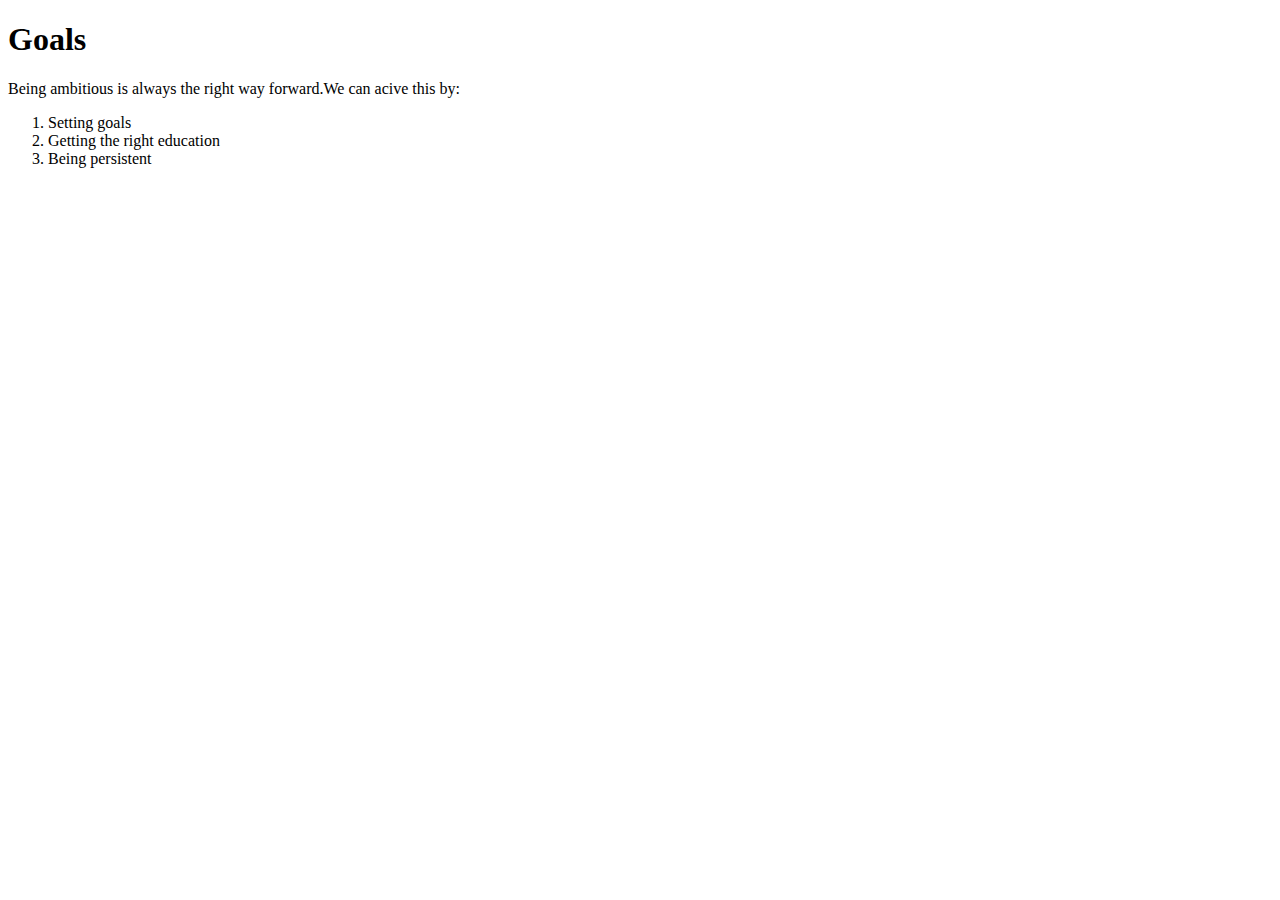
==== my-fantasies.html @ 98f0d56d "add a list" ====
<!DOCTYPE html>
<html>
<head>
    <title>My fantasies</title>
</head>
<body>
    <h1>Goals</h1>

    <p>Being ambitious is always the right way forward.We can acive this by:</p>
    <ol>
        <li>Setting goals</li>
        <li>Getting the right education</li>
        <li>Being persistent</li>
        
        </ol>
</html>
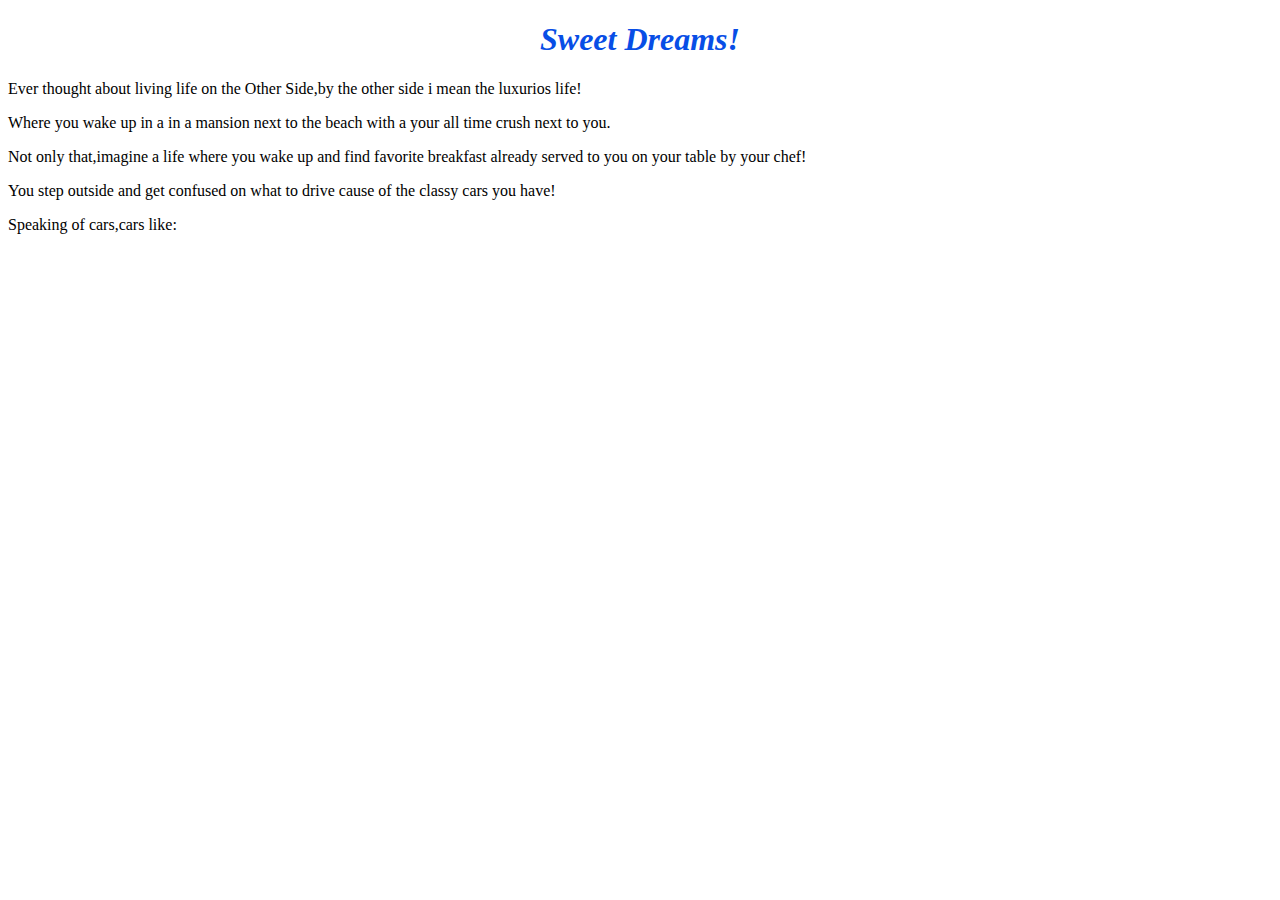
==== commit 71e0d0d6: "add chages to initial page" ====
--- a/my-fantasies.html
+++ b/my-fantasies.html
@@ -1,16 +1,19 @@
 <!DOCTYPE html>
 <html>
 <head>
+    <link href="css/styles.css" rel="stylesheet" type="text/css">
     <title>My fantasies</title>
 </head>
 <body>
-    <h1>Goals</h1>
+    <h1>Sweet Dreams!</h1>
 
-    <p>Being ambitious is always the right way forward.We can acive this by:</p>
-    <ol>
-        <li>Setting goals</li>
-        <li>Getting the right education</li>
-        <li>Being persistent</li>
-        
-        </ol>
+    <p>Ever thought about living life on the Other Side,by the other side i mean the luxurios life!</p>
+
+    <p>Where you wake up in a in a mansion next to the beach with a your all time crush next to you.</p>
+
+    <p>Not only that,imagine a life where you wake up and find favorite breakfast already served to you on your table by your chef!</p>
+
+    <p>You step outside and get confused on what to drive cause of the classy cars you have!</p>
+    <p>Speaking of cars,cars like:</p>
+        </body>
 </html>--- a/css/styles.css
+++ b/css/styles.css
@@ -0,0 +1,6 @@
+h1 {
+    color:rgb(8, 78, 230);
+    text-align: center;
+    font-style:italic ;
+    text-size-adjust: 30px;
+}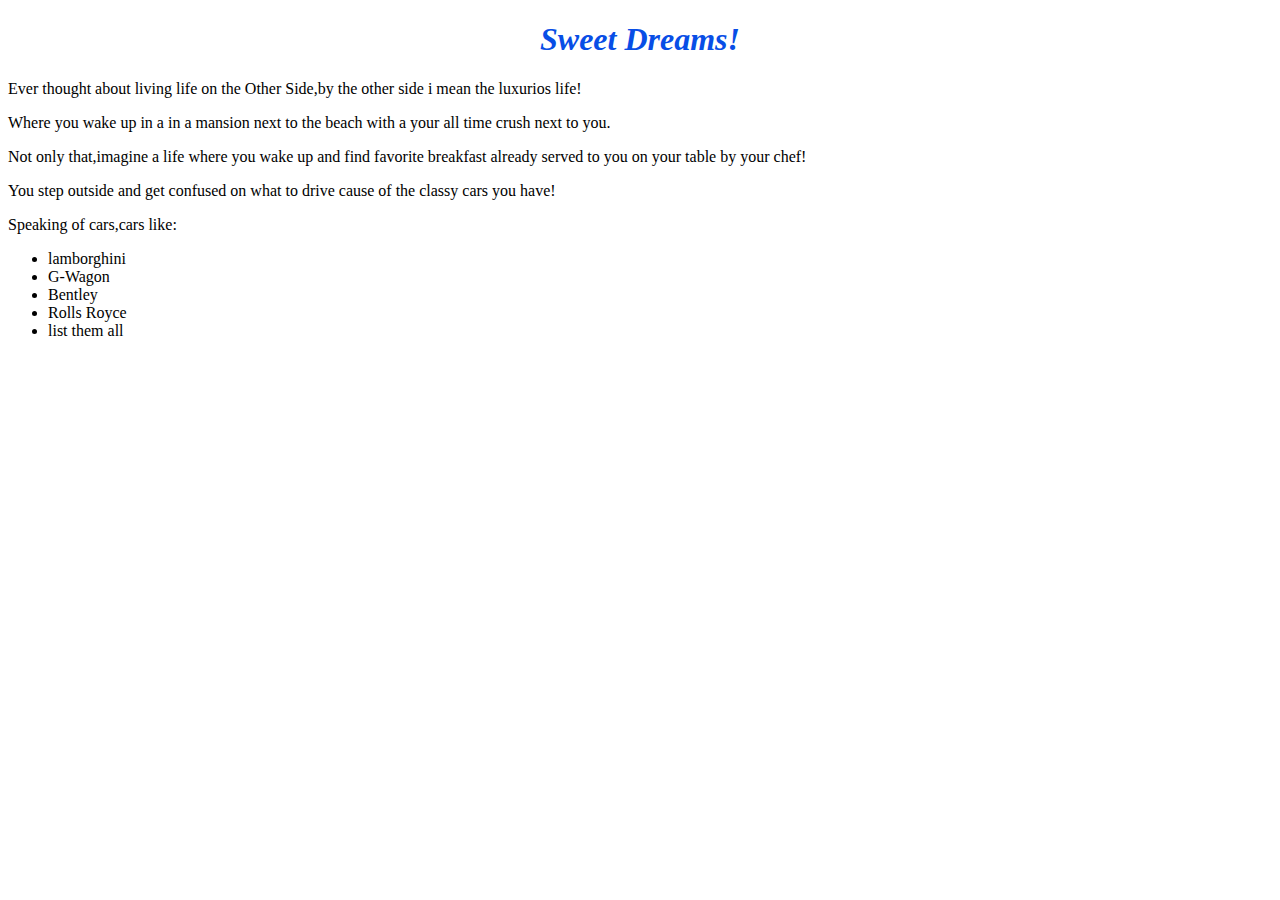
==== commit b5eab441: "add a list of cars" ====
--- a/my-fantasies.html
+++ b/my-fantasies.html
@@ -15,5 +15,12 @@
 
     <p>You step outside and get confused on what to drive cause of the classy cars you have!</p>
     <p>Speaking of cars,cars like:</p>
+    <ul>
+        <li>lamborghini</li>
+        <li>G-Wagon</li>
+        <li>Bentley</li>
+        <li>Rolls Royce</li>
+        <li>list them all</li>
+    </ul>
         </body>
 </html>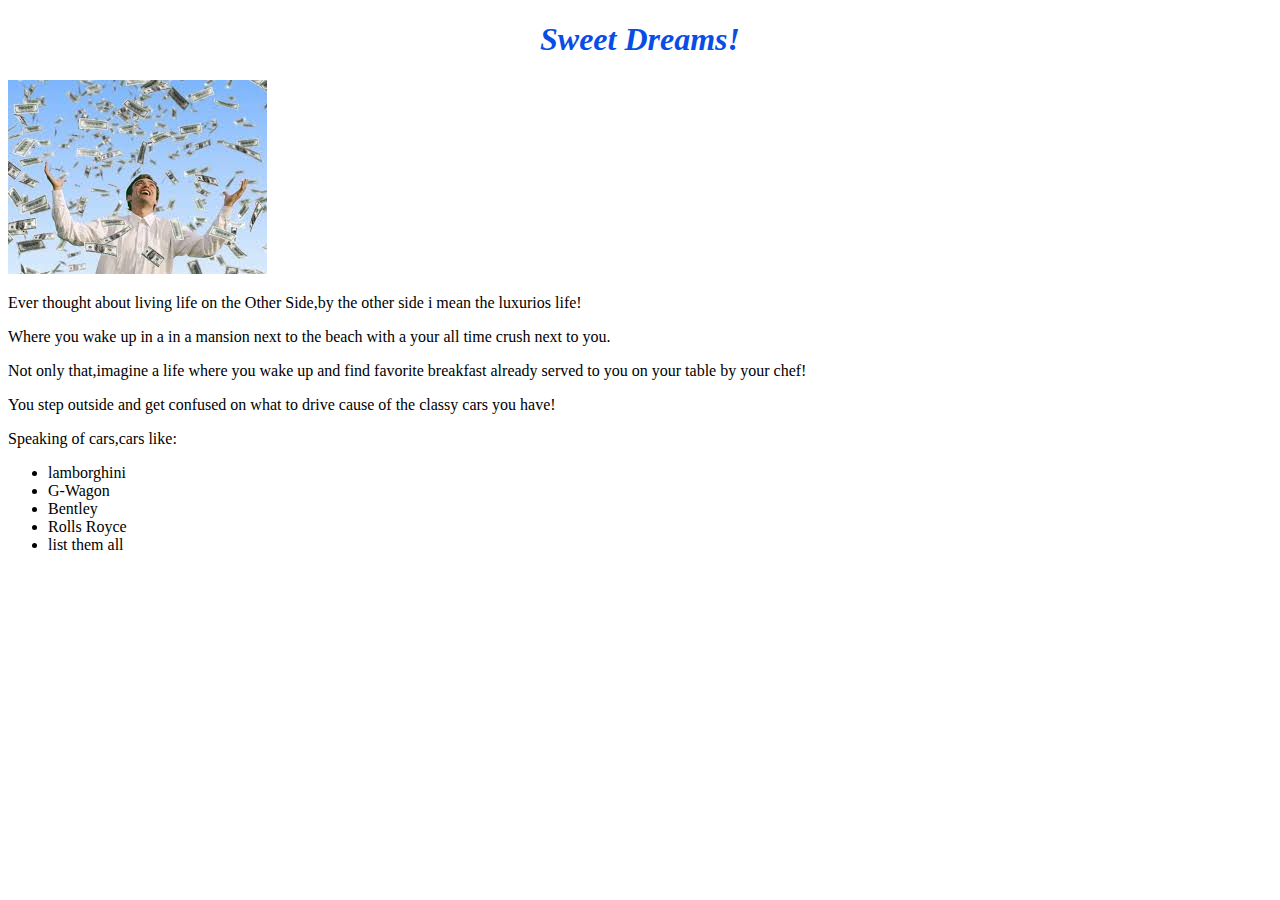
==== commit 7dc58256: "add a picture" ====
--- a/my-fantasies.html
+++ b/my-fantasies.html
@@ -6,6 +6,7 @@
 </head>
 <body>
     <h1>Sweet Dreams!</h1>
+    <img src="money.jpg" alt="Why can't money just fall from the sky">
 
     <p>Ever thought about living life on the Other Side,by the other side i mean the luxurios life!</p>
 
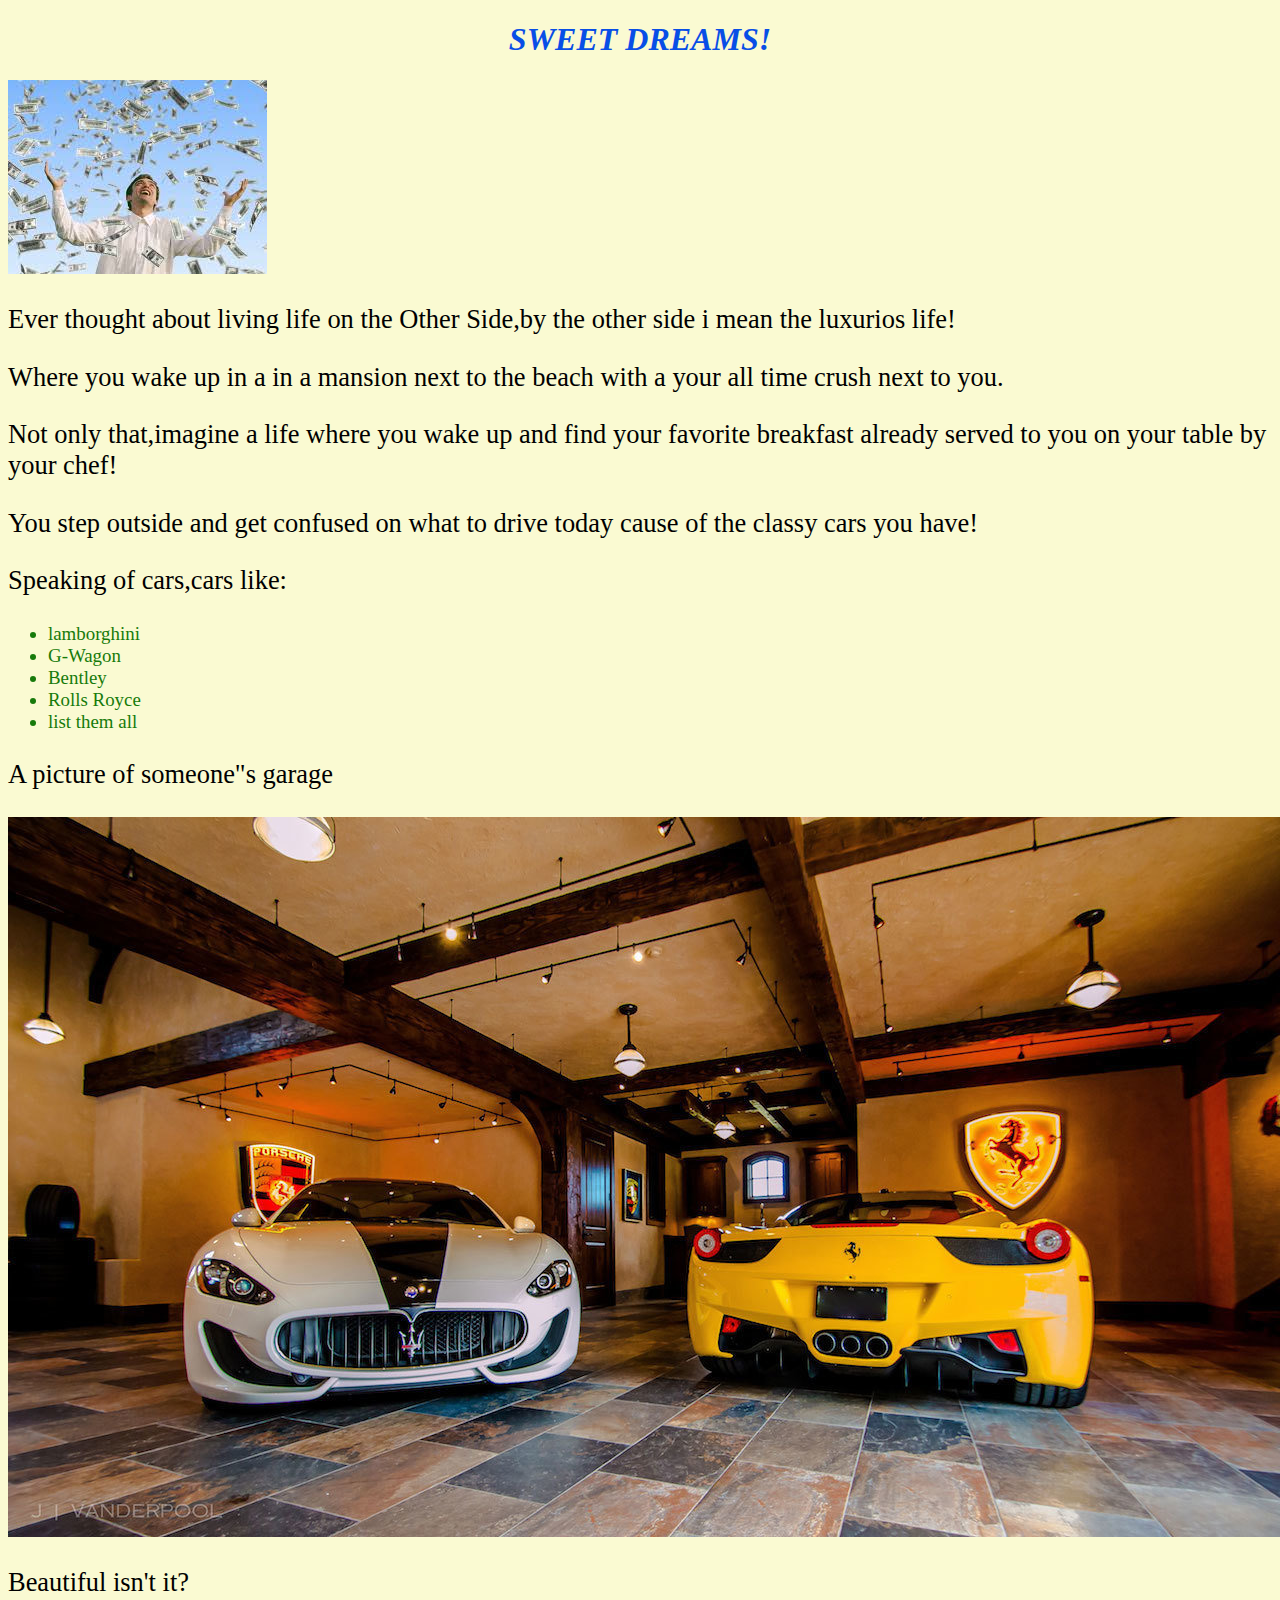
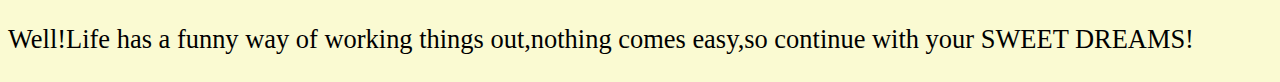
==== commit bf2e2158: "add a picture to the page" ====
--- a/my-fantasies.html
+++ b/my-fantasies.html
@@ -5,16 +5,16 @@
     <title>My fantasies</title>
 </head>
 <body>
-    <h1>Sweet Dreams!</h1>
+    <h1>SWEET DREAMS!</h1>
     <img src="money.jpg" alt="Why can't money just fall from the sky">
 
     <p>Ever thought about living life on the Other Side,by the other side i mean the luxurios life!</p>
 
     <p>Where you wake up in a in a mansion next to the beach with a your all time crush next to you.</p>
 
-    <p>Not only that,imagine a life where you wake up and find favorite breakfast already served to you on your table by your chef!</p>
+    <p>Not only that,imagine a life where you wake up and find your favorite breakfast already served to you on your table by your chef!</p>
 
-    <p>You step outside and get confused on what to drive cause of the classy cars you have!</p>
+    <p>You step outside and get confused on what to drive today cause of the classy cars you have!</p>
     <p>Speaking of cars,cars like:</p>
     <ul>
         <li>lamborghini</li>
@@ -23,5 +23,9 @@
         <li>Rolls Royce</li>
         <li>list them all</li>
     </ul>
+    <p>A picture of someone"s garage</p>
+    <img src="garage.jpg" alt="a garage full of luxurious cars">
+    <p>Beautiful isn't it?</p>
+    <p>Well!Life has a funny way of working things out,nothing comes easy,so continue with your SWEET DREAMS!</p>
         </body>
 </html>--- a/css/styles.css
+++ b/css/styles.css
@@ -3,4 +3,14 @@
     text-align: center;
     font-style:italic ;
     text-size-adjust: 30px;
+}
+p {
+    font-size:7mm ;
+}
+body {
+    background-color: lightgoldenrodyellow;
+}
+ul {
+    font-size: 5mm;
+    color: rgb(23, 122, 10);
 }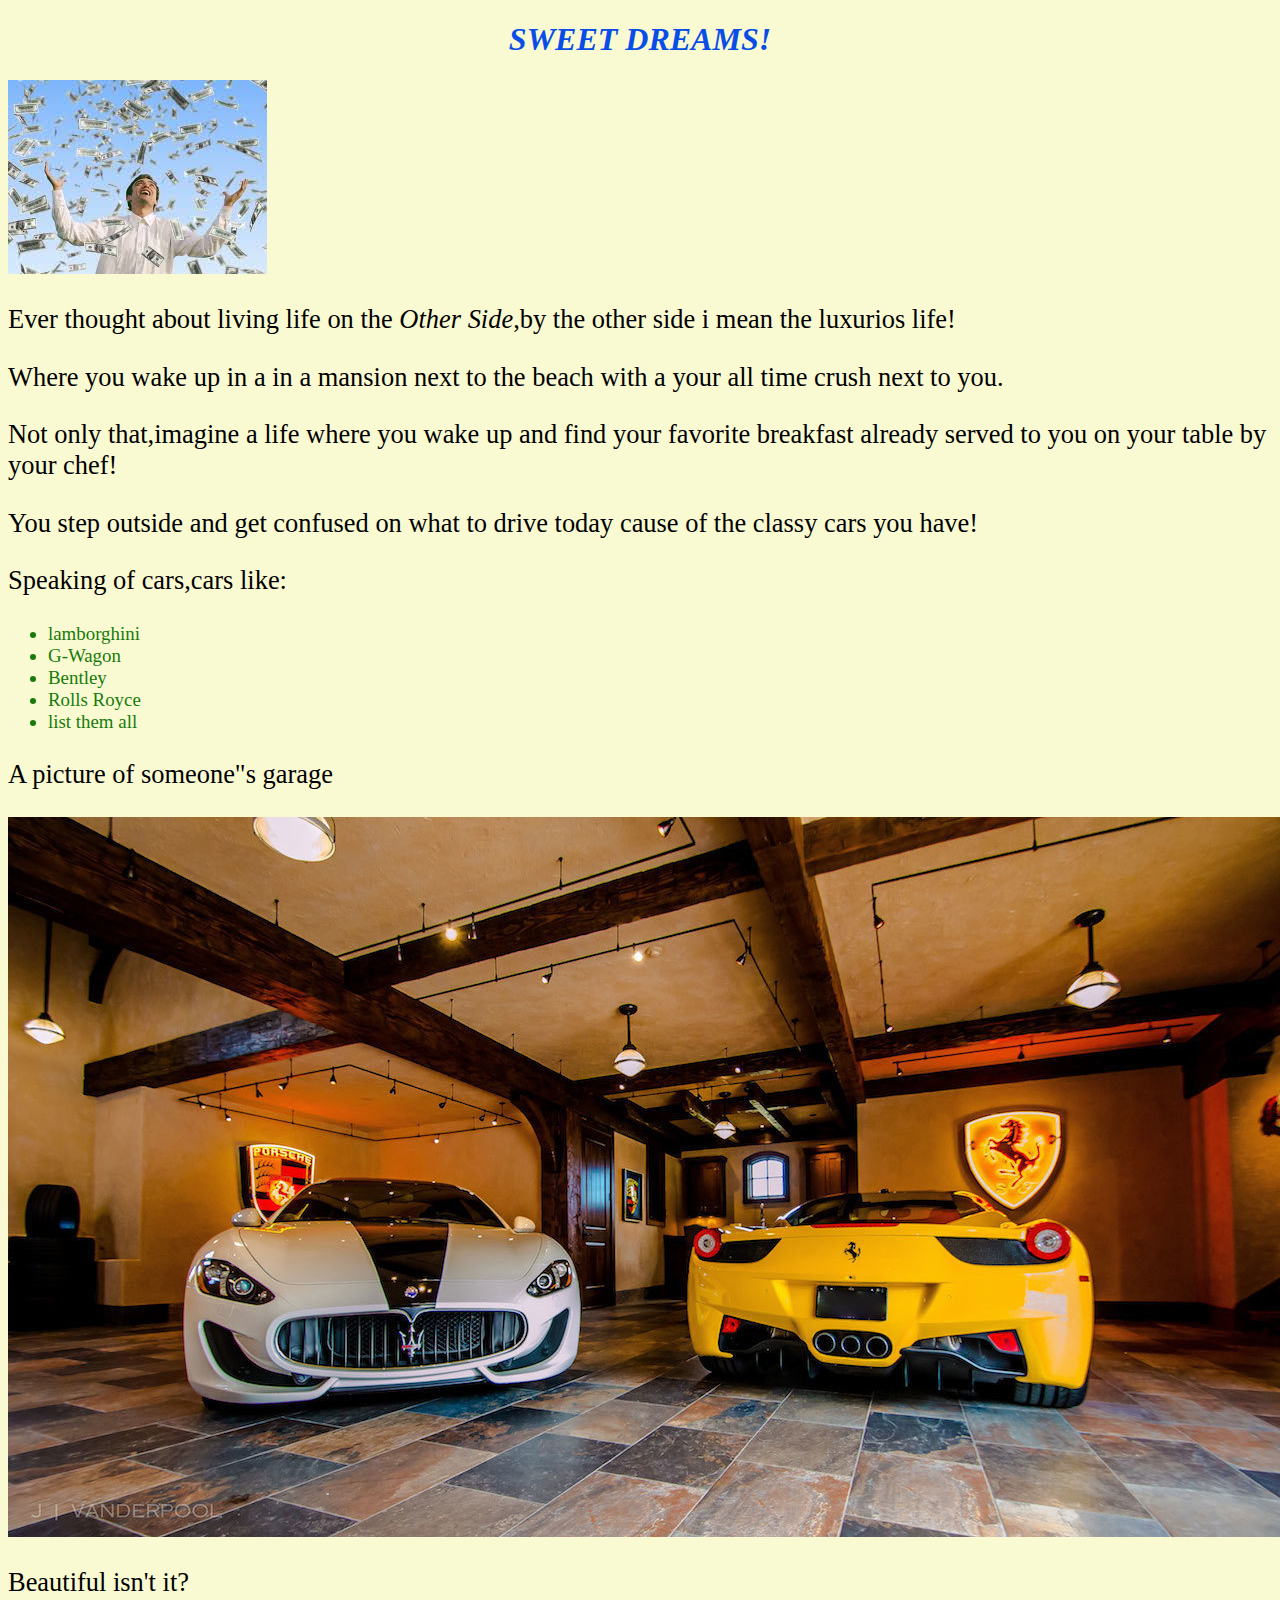
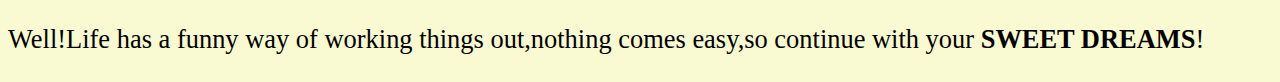
==== commit faf21d74: "modify the page" ====
--- a/my-fantasies.html
+++ b/my-fantasies.html
@@ -8,7 +8,7 @@
     <h1>SWEET DREAMS!</h1>
     <img src="money.jpg" alt="Why can't money just fall from the sky">
 
-    <p>Ever thought about living life on the Other Side,by the other side i mean the luxurios life!</p>
+    <p>Ever thought about living life on the <em>Other Side</em>,by the other side i mean the luxurios life!</p>
 
     <p>Where you wake up in a in a mansion next to the beach with a your all time crush next to you.</p>
 
@@ -26,6 +26,6 @@
     <p>A picture of someone"s garage</p>
     <img src="garage.jpg" alt="a garage full of luxurious cars">
     <p>Beautiful isn't it?</p>
-    <p>Well!Life has a funny way of working things out,nothing comes easy,so continue with your SWEET DREAMS!</p>
+    <p>Well!Life has a funny way of working things out,nothing comes easy,so continue with your <strong>SWEET DREAMS</strong>!</p>
         </body>
 </html>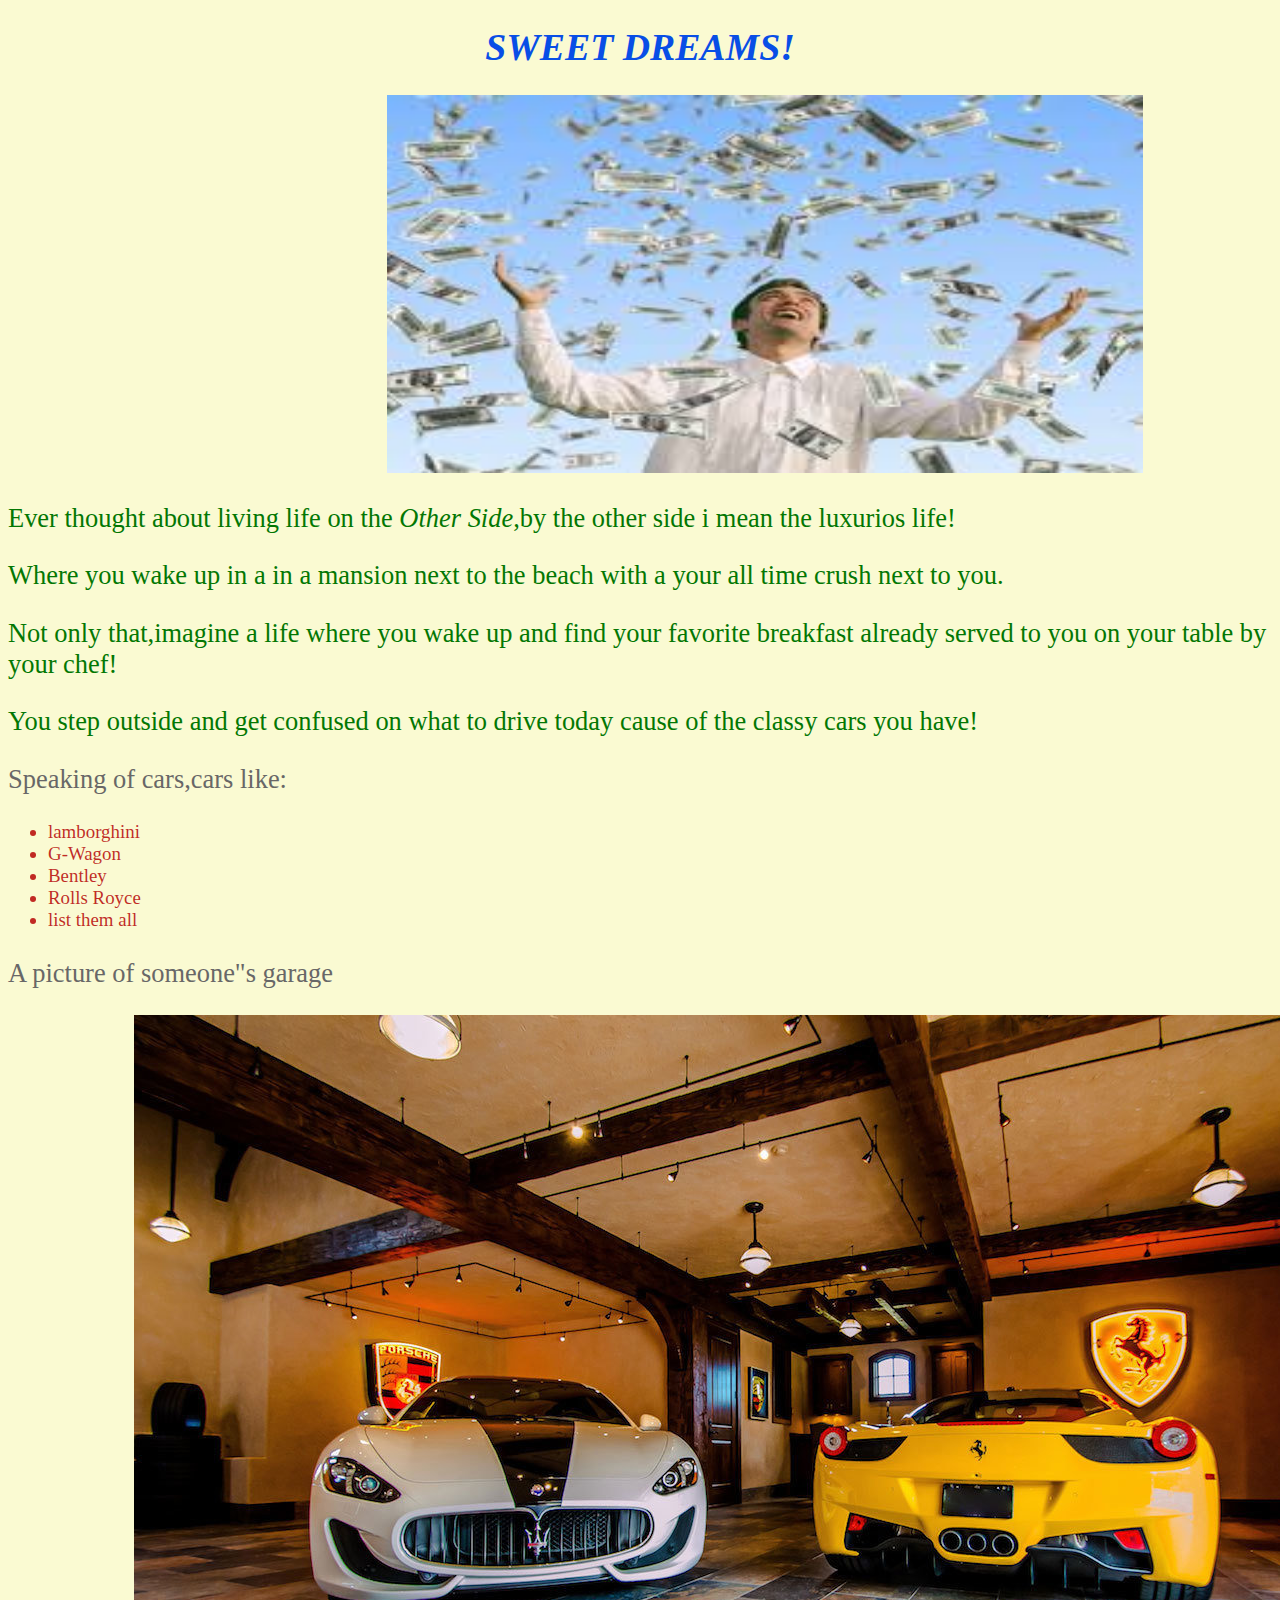
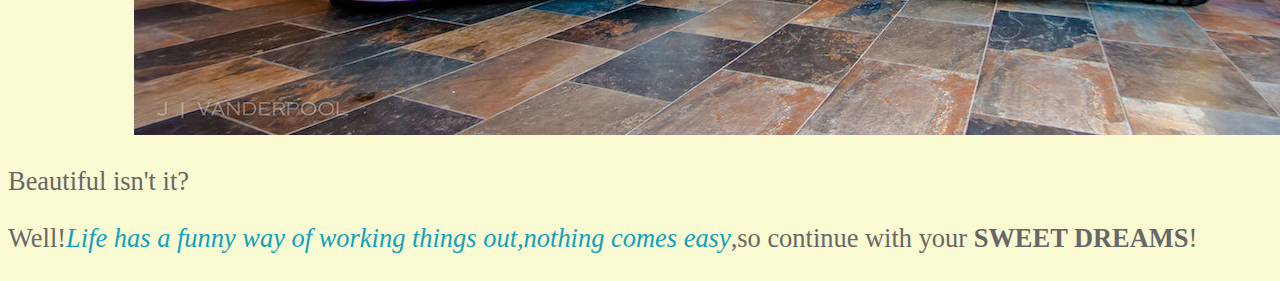
==== commit df7b6cb6: "make changes to the page using styles.css" ====
--- a/my-fantasies.html
+++ b/my-fantasies.html
@@ -6,6 +6,7 @@
 </head>
 <body>
     <h1>SWEET DREAMS!</h1>
+    <div class="important">
     <img src="money.jpg" alt="Why can't money just fall from the sky">
 
     <p>Ever thought about living life on the <em>Other Side</em>,by the other side i mean the luxurios life!</p>
@@ -15,6 +16,8 @@
     <p>Not only that,imagine a life where you wake up and find your favorite breakfast already served to you on your table by your chef!</p>
 
     <p>You step outside and get confused on what to drive today cause of the classy cars you have!</p>
+    </div>
+    <div class="details">
     <p>Speaking of cars,cars like:</p>
     <ul>
         <li>lamborghini</li>
@@ -26,6 +29,7 @@
     <p>A picture of someone"s garage</p>
     <img src="garage.jpg" alt="a garage full of luxurious cars">
     <p>Beautiful isn't it?</p>
-    <p>Well!Life has a funny way of working things out,nothing comes easy,so continue with your <strong>SWEET DREAMS</strong>!</p>
+    <p>Well!<span class="life-hacks">Life has a funny way of working things out,nothing comes easy</span>,so continue with your <strong>SWEET DREAMS</strong>!</p>
+    </div>
         </body>
 </html>--- a/css/styles.css
+++ b/css/styles.css
@@ -3,14 +3,33 @@
     text-align: center;
     font-style:italic ;
     text-size-adjust: 30px;
+    font-size: 10mm;
+}
+.important {
+    color: rgb(3, 119, 3);
+}
+.important img {
+    padding-left: 30%;
+    width: 200mm;
+    height: 100mm;
 }
 p {
     font-size:7mm ;
+}
+img {
+    padding-left: 10%;
 }
 body {
     background-color: lightgoldenrodyellow;
 }
 ul {
     font-size: 5mm;
-    color: rgb(23, 122, 10);
+    color: rgba(182, 5, 5, 0.856);
+}
+.details {
+    color: rgb(104, 103, 103);
+}
+.life-hacks {
+    font-style: oblique;
+    color: rgb(13, 162, 189);
 }